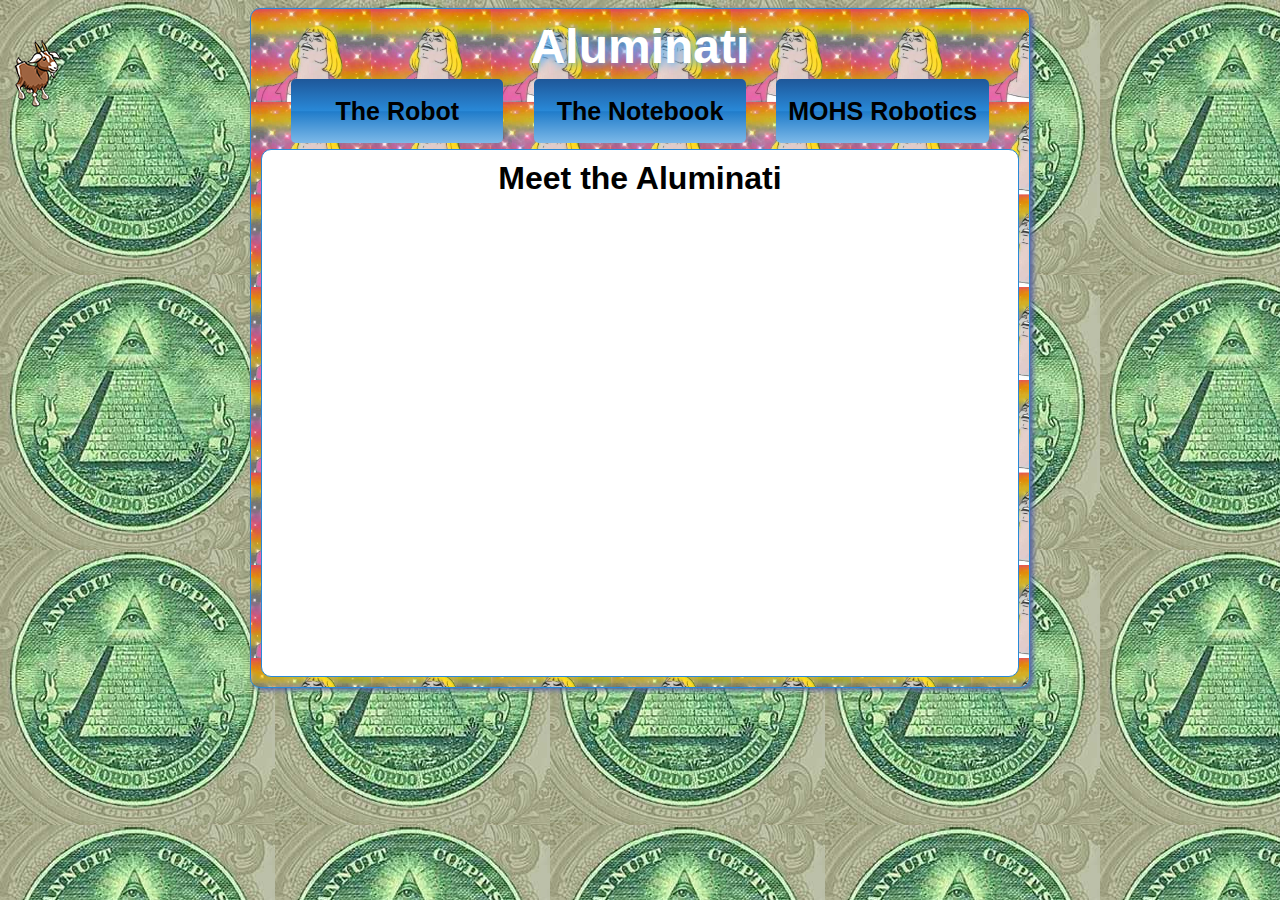
==== index.html @ 00a86b38 "Here's the website so far." ====
<!DOCTYPE HTML>
<html>
<head>
	<title>Aluminati | Home</title>
	<link rel="shortcut icon" type="image/png" href="favicon.png" />
	<link rel="stylesheet" type="text/css" href="robot.css" />
	<script type="text/javascript" src="stuff.js"></script>
</head>
<body>
    <div id="main">
        <a href="index.html" class="cenaButton" id="topHeader"><h1>Aluminati</h1></a>
        <ul id="menu">
			<li><a href="robot.html" class="cenaButton">The Robot</a></li>
            <li><a href="notebook.html" class="cenaButton">The Notebook</a></li>
            <li><a href="mohsrobotics.html" class="cenaButton">MOHS Robotics</a></li>
        </ul>
		<audio id="cenaSound" preload="auto">
			<source src="cena.mp3" type="audio/mpeg"/>
		</audio>
        <div id="text">
            <h2>Meet the Aluminati</h2>
			<iframe src="TeamBios.pdf" style="width:100%; height:460px;" frameborder="0"></iframe>
		</div>
    </div>
    <img src="goat.png" id="goat"/>
</body>
</html>
---- robot.css ----
body {
	background-image:url("wallpaper2.jpg");
	background-repeat: repeat;
	font-family: Arial, Helvetica, sans-serif;
	background-attachment: fixed;
	cursor:url('rock.cur'), default;
}

#main {
	width: 60%;
	margin: auto;
	padding: 10px;
	border-radius: 10px;
	border: 1px solid #2989D8;
	background-image: url("wallpaper1.png");
	background-size: 120px;
	background-repeat: repeat;
	box-shadow: 3px 2px 5px 0px rgba(87,100,166,1);
}
        
h1 {
	font-size: 3em;
	margin: 0 0 5px 0;
	font-weight: bold;
	text-align: center;
	color: white;
	text-shadow: 2px 2px 8px #49A9F8;
}

h1:hover {
	color: #49A9F8;
	text-shadow: 2px 2px 8px white;
}

h2 {
	font-size: 2em;
	margin: 0 0 5px 0;
	font-weight: bold;
	text-align: center;
	padding: 10px 0 10px 0;
}

#menu {
	margin: 0;
	padding: 0;
	height: 60px;
	list-style-type: none;
}

#menu li {
	display: block;
	float: left;
	width: 28%;
	margin-left: 4%;
}

#menu li a {
	display: block;
	height: 60px;
	border-radius: 5px;
	text-align: center;
	display: flex;
	justify-content: center; /* align horizontal */
	align-items: center;
	padding: 2px;
	font-size: 25px;
	font-weight: bold;
	text-decoration: none;
	color: black;
	background: linear-gradient(to bottom, rgba(30,87,153,1) 0%,rgba(41,137,216,1) 50%,rgba(32,124,202,1) 51%,rgba(125,185,232,1) 100%);
}

#menu li a:hover {
	background-image:url("button.jpg");
	background-size: 100% 100%;
	color: white;
}

#topHeader {
	text-decoration: none;
}

#text {
	margin-top:10px;
	border: 1px solid #2989D8;
	border-radius: 10px;
	padding: 0 5px;
	background-color: #ffffff;
	min-height: 400px;
}

#notebook li {
	padding-top:10px;
}

#goat {
	position: fixed;
	top: 40px;
	left: 10px;
}
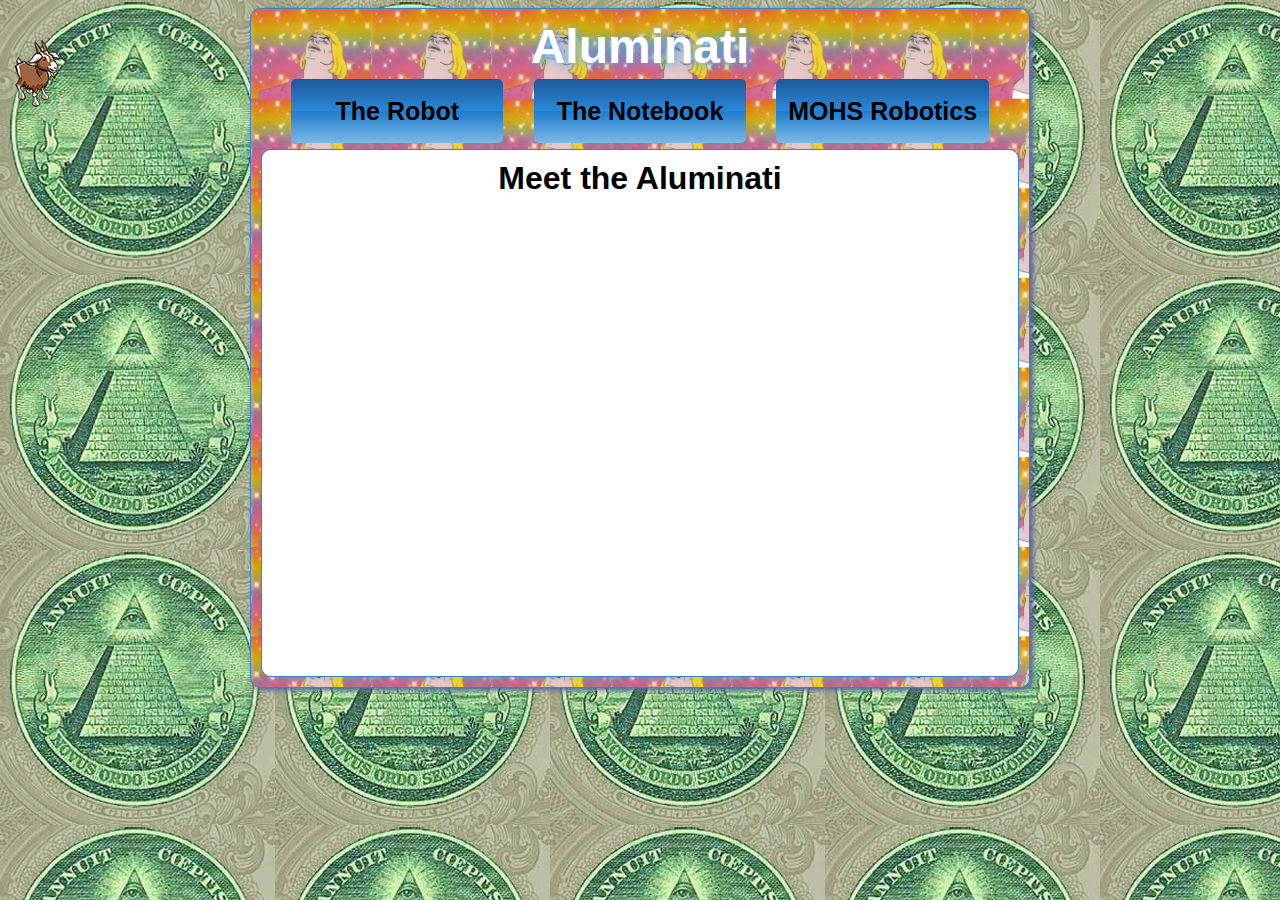
==== commit 0d29bdb6: "Update index.html" ====
--- a/index.html
+++ b/index.html
@@ -8,7 +8,7 @@
 </head>
 <body>
     <div id="main">
-        <a href="index.html" class="cenaButton" id="topHeader"><h1>Aluminati</h1></a>
+        <a href="index.html" id="topHeader"><h1>Aluminati</h1></a>
         <ul id="menu">
 			<li><a href="robot.html" class="cenaButton">The Robot</a></li>
             <li><a href="notebook.html" class="cenaButton">The Notebook</a></li>
@@ -24,4 +24,4 @@
     </div>
     <img src="goat.png" id="goat"/>
 </body>
-</html>+</html>
--- a/robot.css
+++ b/robot.css
@@ -12,7 +12,7 @@
 	padding: 10px;
 	border-radius: 10px;
 	border: 1px solid #2989D8;
-	background-image: url("wallpaper1.png");
+	background-image: url("hewallpaper.gif");
 	background-size: 120px;
 	background-repeat: repeat;
 	box-shadow: 3px 2px 5px 0px rgba(87,100,166,1);
@@ -97,4 +97,4 @@
 	position: fixed;
 	top: 40px;
 	left: 10px;
-}+}
